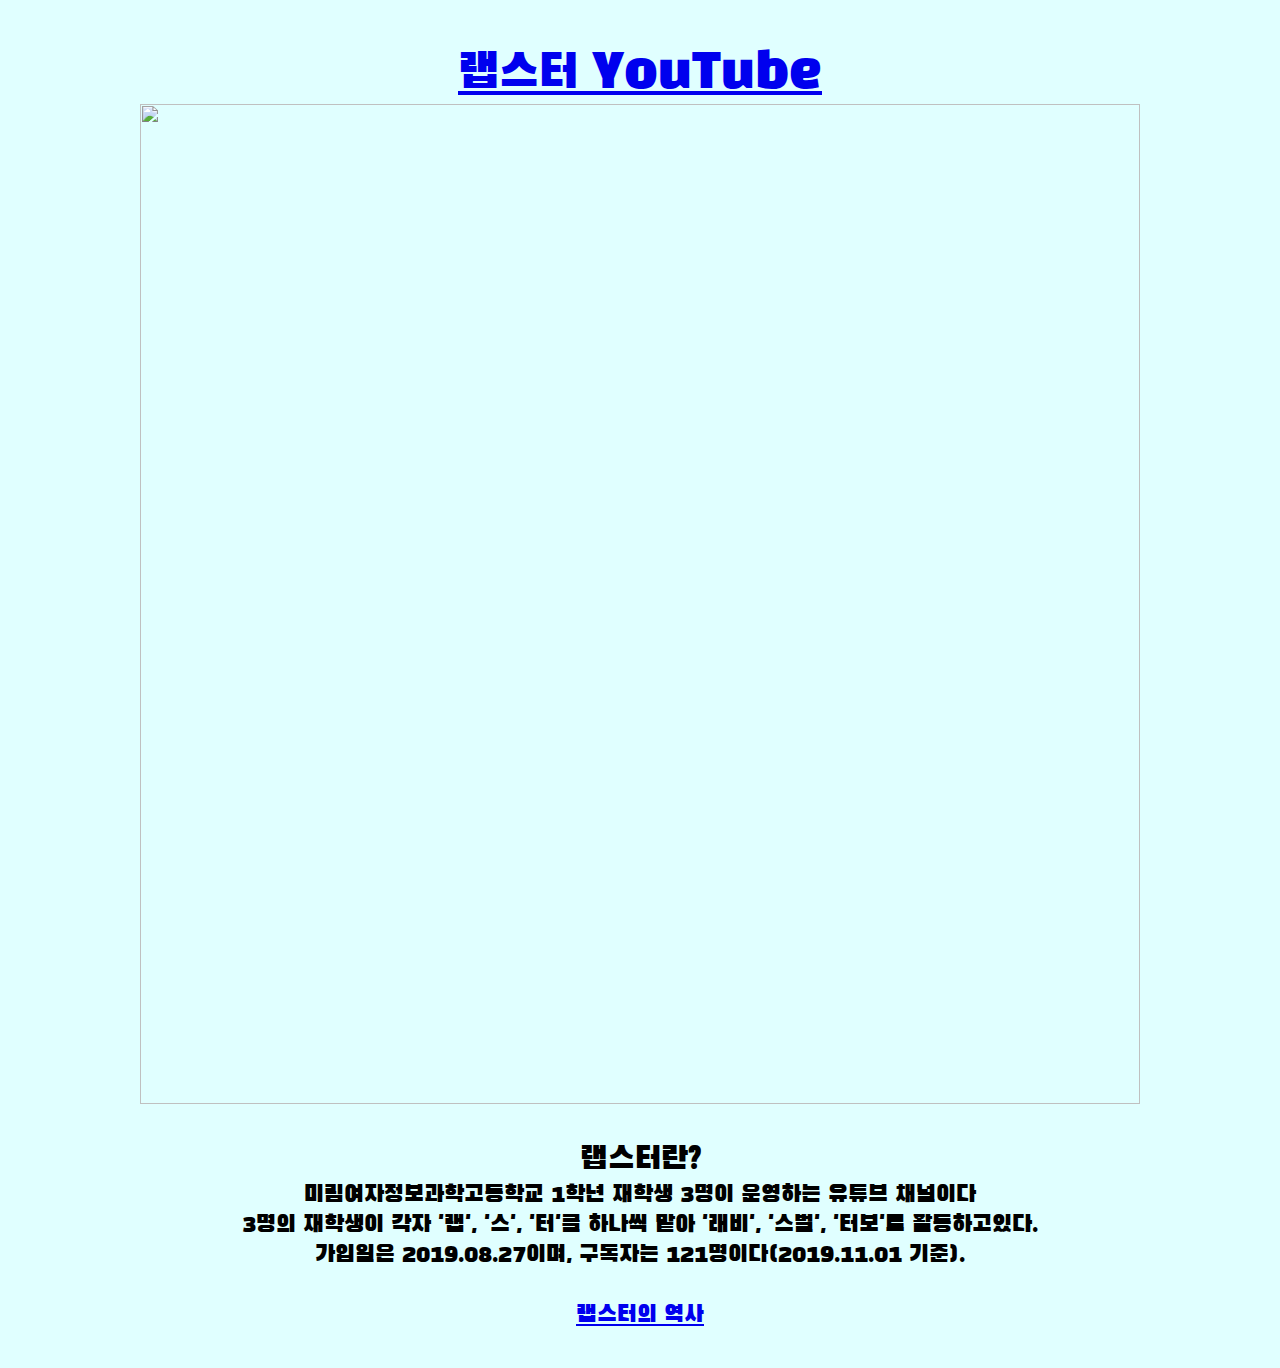
==== labster.html @ 32e02d32 "add html Project labsterPage" ====
<html>
    <head>
        <meta charset="UTF-8">
        <link rel= "stylesheet" href="css/labster.css">
        <title>랩스터</title>
    </head>
    <body>
        <center>
            <br><br>
            <font size=8 color=red><a href="https://www.youtube.com/channel/UCKpo6cHcX8hiDMEhqRSCOtg?view_as=subscriber" target=_blank>랩스터 YouTube</a></font><br>
            <img src="image/labster.jpg" width=1000;><br><br><br>
            <font size=6>랩스터란?</font><br>
            <font size=5>미림여자정보과학고등학교 1학년 재학생 3명이 운영하는 유튜브 채널이다<br>
                        3명의 재학생이 각자 '랩', '스', '터'를 하나씩 맡아 '래비', '스벌', '터보'로 활동하고있다.<br>
                        가입일은 2019.08.27이며, 구독자는 121명이다(2019.11.01 기준).<br><br>
                        <a href="history.html" target=bottom>랩스터의 역사</a><br><br>
            </font>
        </center>
    </body>
</html>
---- css/labster.css ----
@import url('https://fonts.googleapis.com/css?family=Black+Han+Sans:400');
@import url('https://fonts.googleapis.com/css?family=Black+Han+Sans&display=swap&subset=korean'); 
font { 
    font-family: 'Black Han Sans', sans-serif;
}
body{
    background-color: lightcyan;
}
a:visited {
    text-decoration: none; 
    color: red;
}
a:active {
    text-decoration: none; 
    color: red;
}
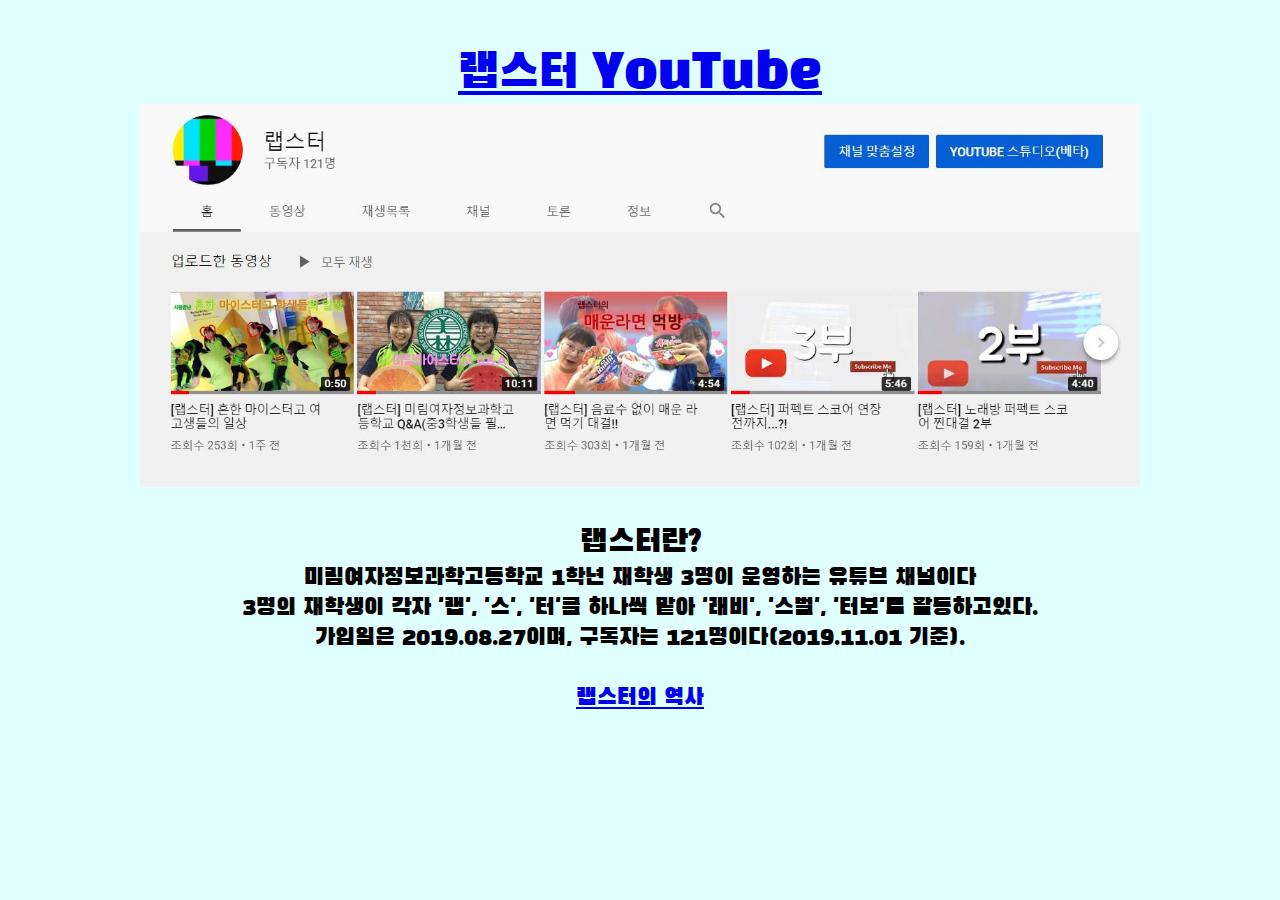
==== commit 2719f2b2: "Create labster.html" ====
--- a/labster.html
+++ b/labster.html
@@ -8,7 +8,7 @@
         <center>
             <br><br>
             <font size=8 color=red><a href="https://www.youtube.com/channel/UCKpo6cHcX8hiDMEhqRSCOtg?view_as=subscriber" target=_blank>랩스터 YouTube</a></font><br>
-            <img src="image/labster.jpg" width=1000;><br><br><br>
+            <img src="image/labster.JPG" width=1000;><br><br><br>
             <font size=6>랩스터란?</font><br>
             <font size=5>미림여자정보과학고등학교 1학년 재학생 3명이 운영하는 유튜브 채널이다<br>
                         3명의 재학생이 각자 '랩', '스', '터'를 하나씩 맡아 '래비', '스벌', '터보'로 활동하고있다.<br>
@@ -17,4 +17,4 @@
             </font>
         </center>
     </body>
-</html>+</html>
